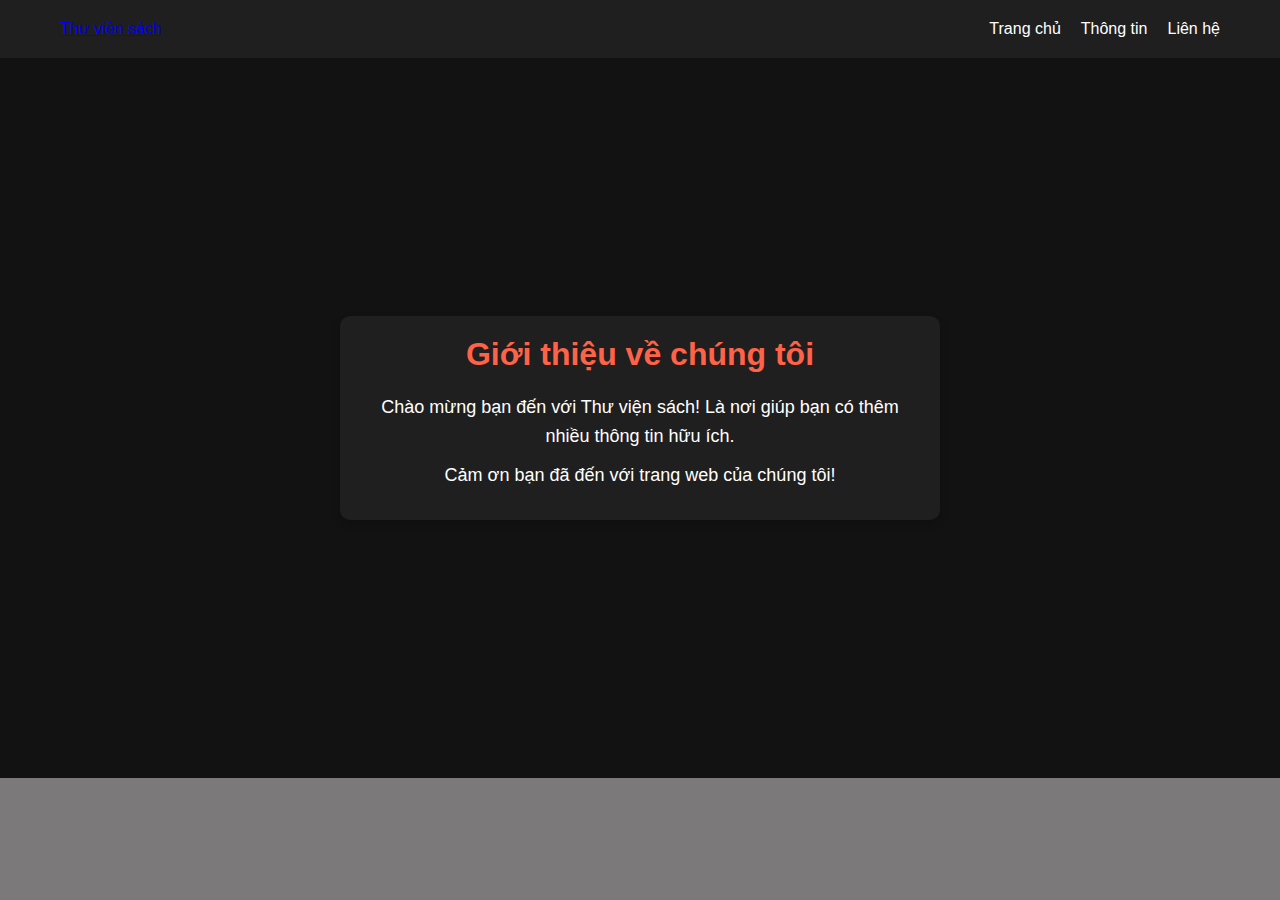
==== template/about.html @ 42f4d2be "final" ====
<!DOCTYPE html>
<html lang="en">

<head>
    <meta charset="UTF-8">
    <meta name="viewport" content="width=device-width, initial-scale=1.0">
    <title>Thông tin</title>
    <link rel="stylesheet" href="../master.css">
    <link rel="shortcut icon" href="https://cdn.haitrieu.com/wp-content/uploads/2021/10/Logo-DH-Binh-Duong-BDU.png" type="image/x-icon">
</head>

<body>
    <header>
        <div class="container">
            <div class="logo">
                <a href="index.html">Thư viện sách</a>
            </div>
            <nav>
                <ul class="nav-links">
                  <li><a href="../index.html">Trang chủ</a></li>
                  <!-- <li><a href="#">Thể loại</a></li> -->
                  <li><a href="../index.html">Thông tin</a></li>
                  <li><a href="../template/contact.html">Liên hệ</a></li>
                </ul>
            </nav>
        </div>
    </header>

    <section class="about">
        <div class="container">
            <div class="about-card">
                <h1>Giới thiệu về chúng tôi</h1>
                <p>Chào mừng bạn đến với Thư viện sách! Là nơi giúp bạn có thêm nhiều thông tin hữu ích.</p>
                <p>Cảm ơn bạn đã đến với trang web của chúng tôi!</p>
            </div>
        </div>
    </section>
</body>

</html>
---- master.css ----
* {
  margin: 0;
  padding: 0;
  box-sizing: border-box;
  font-family: 'Arial', sans-serif;
}

body {
  background-color: #474444b7;
  color: #ffffff;
}

header {
  background-color: #1f1f1f;
  padding: 20px 0;
}

.container {
  max-width: 1200px;
  margin: 0 auto;
  padding: 0 20px;
  display: flex;
  justify-content: space-between;
  align-items: center;
}

.logo img {
  max-height: 70px; 
  width: auto;
}


nav ul {
  list-style: none;
  display: flex;
  gap: 20px;
}

nav ul li a {
  color: #ffffff;
  text-decoration: none;
  font-size: 16px;
  transition: color 0.3s ease;
}

nav ul li a:hover {
  color: #ff6347;
}

.hero {
  background: url('./images/bg.jpg') no-repeat center center/cover;
  min-height: 100vh;
  display: flex;
  flex-direction: column;
  align-items: center;
  justify-content: center;
  color: #ffffff;
  text-align: center;
  padding: 50px 20px;
}

.search-bar {
  margin-bottom: 20px;
  margin-top: 20px;
  display: flex;
  gap: 10px;
}

.search-bar input {
  padding: 10px;
  border: none;
  border-radius: 5px;
  width: 300px;
  font-size: 16px;
}

.search-bar button {
  padding: 10px 20px;
  background-color: #ff6347;
  border: none;
  border-radius: 5px;
  color: #ffffff;
  font-size: 16px;
  cursor: pointer;
  transition: background-color 0.3s ease;
}

.search-bar button:hover {
  background-color: #ff4500;
}

.book-list {
  display: flex;
  gap: 20px;
  flex-wrap: wrap;
  justify-content: center;
  width: 100%;
}

.book-card {
  background-color: #1f1f1f;
  border-radius: 10px;
  padding: 20px;
  text-align: center;
  width: 200px;
  transition: transform 0.3s ease, background-color 0.3s ease;
  cursor: pointer;
}

.book-card img {
  width: 100%;
  border-radius: 10px;
}

.book-card h3 {
  margin-top: 10px;
  font-size: 18px;
  color: #ff6347;
}

.book-card:hover {
  transform: scale(1.05);
  background-color: #333333;
}

.book-card:active {
  transform: scale(0.95);
}



.book-info {
  position: absolute;
  top: 0;
  left: 0;
  width: 100%;
  height: 100%;
  background: rgba(0, 0, 0, 0.9);
  color: #fff;
  padding: 20px;
  box-sizing: border-box;
  opacity: 0;
  transition: opacity 0.3s ease;
}

/* .book-card:hover .book-info {
  opacity: 1;
}

.book-info h2 {
  margin-bottom: 10px;
  color: #ff6347;
}

.book-info p {
  margin-bottom: 10px;
} */

.book-card:hover .book-info {
	opacity: 1;
  }
  
  .book-info h2 {
	margin-bottom: 10px;
	color: #ff6347;
  }
  
  .book-info p {
	margin-bottom: 10px;
  }

.about {
    padding: 50px 20px;
    display: flex;
    justify-content: center;
    align-items: center;
    min-height: 80vh; /* Adjust the height to fit the screen */
    background-color: #121212;
    color: #ffffff;
}

.about-card {
    background-color: #1f1f1f;
    border-radius: 10px;
    padding: 20px;
    max-width: 600px;
    box-shadow: 0 4px 8px rgba(0, 0, 0, 0.2);
    text-align: center;
}

.about-card h1 {
    margin-bottom: 20px;
    color: #ff6347;
}

.about-card p {
    margin: 10px 0;
    font-size: 18px;
    line-height: 1.6;
}

.contact {
    padding: 50px 20px;
    display: flex;
    justify-content: center;
    align-items: center;
    min-height: 80vh; /* Adjust the height to fit the screen */
    background-color: #121212;
    color: #ffffff;
}

.contact-card {
    background-color: #1f1f1f;
    border-radius: 10px;
    padding: 20px;
    max-width: 600px;
    box-shadow: 0 4px 8px rgba(0, 0, 0, 0.2);
    text-align: center;
}

.contact-card h1 {
    margin-bottom: 20px;
    color: #ff6347;
}

.contact-form {
    text-align: left;
}

.form-group {
    margin-bottom: 20px;
}

.form-group label {
    display: block;
    margin-bottom: 5px;
    font-weight: bold;
}

.form-group input,
.form-group textarea {
    width: 100%;
    padding: 10px;
    border: 1px solid #ccc;
    border-radius: 5px;
    font-size: 16px;
}

button[type="submit"] {
    background-color: #ff6347;
    color: #ffffff;
    padding: 10px 20px;
    border: none;
    border-radius: 5px;
    font-size: 16px;
    cursor: pointer;
    transition: background-color 0.3s ease;
}

button[type="submit"]:hover {
    background-color: #ff4500;
}


@media (max-width: 768px) {
  .container {
    flex-direction: column;
    align-items: flex-start;
  }
  .search-bar {
    flex-direction: column;
    align-items: stretch;
  }
  .book-list {
    flex-direction: column;
  }
}
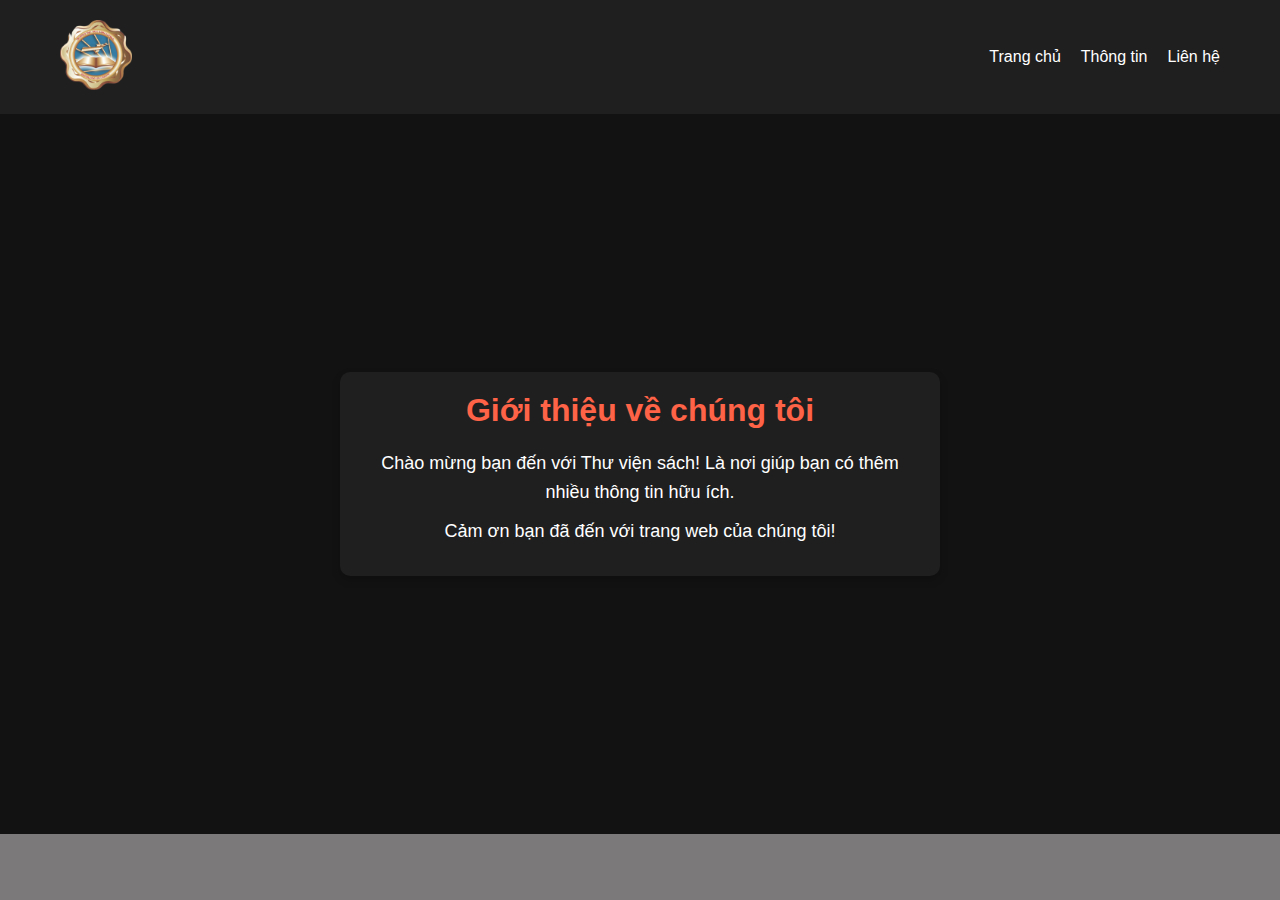
==== commit 117432e9: "Update about.html" ====
--- a/template/about.html
+++ b/template/about.html
@@ -13,7 +13,7 @@
     <header>
         <div class="container">
             <div class="logo">
-                <a href="index.html">Thư viện sách</a>
+                <img src="../images/logo.png" alt="">
             </div>
             <nav>
                 <ul class="nav-links">
